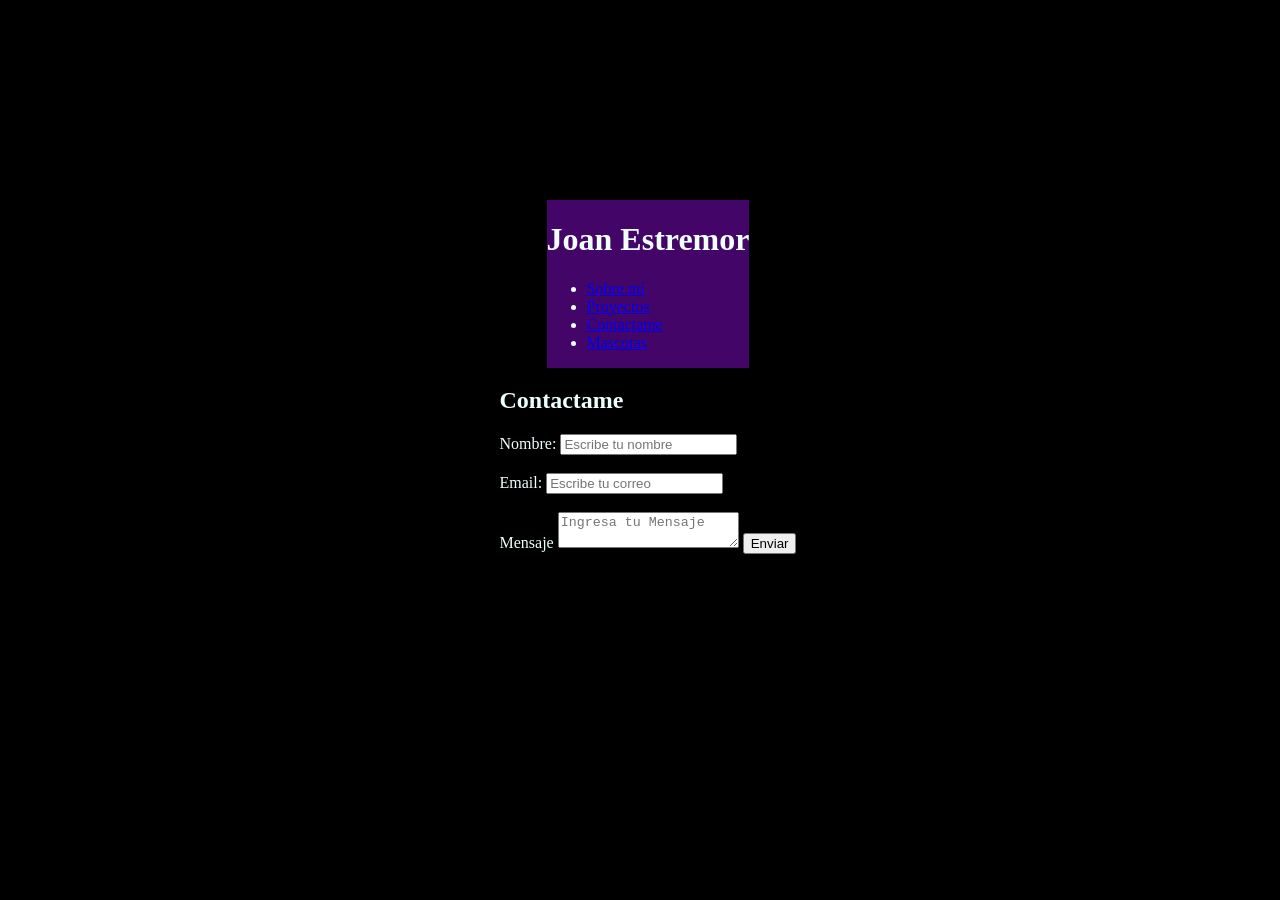
==== html/contactame.html @ 3b11854f "cambios y css" ====
<!DOCTYPE html>
<head>
    <meta charset="UTF-8">
    <meta name="viewport" content="width=device-width, initial-scale=1.0">
    <title>Contactame</title>
    <link rel="stylesheet" href="../CSS/Estilos.css">
</head>

<header>
    <h1>Joan Estremor</h1>
    <nav>
        <ul>
            <li><a href="sobre_mi.html">Sobre mí</a></li>
            <li><a href="https://github.com/JoanE-coder?tab=repositories" target="_blank">Proyectos</a></li>
            <li><a href="contactame.html">Contactame</a></li>
            <li><a href="mascotas.html">Mascotas</a></li>
        </ul>
    </nav>
</header>

<!-- Contacto -->
    <section id="contacto">
        <h2>Contactame</h2>
        <form>
            <label>Nombre:</label>
            <input type="text" placeholder="Escribe tu nombre" required>
            <br>
            <br>

            <label>Email:</label>
            <input type="email" placeholder="Escribe tu correo" required>
            <br>
            <br>

            <label>Mensaje</label>
            <textarea id="Mensaje" name="Mensaje" placeholder="Ingresa tu Mensaje"></textarea>
            <button type="submit">Enviar</button>
        </form>
---- CSS/Estilos.css ----
body{
    color: azure;
    width: 100%;
    height: 82vh;
    display: flex;
    flex-direction: column;
    align-items: center;
    justify-content: center;
    background-color: black;
    /* padding-top: -30; */
}

.botones{
    padding: 9px;
    border-radius: 80px;
    background-color: transparent;
    border: none;
}

.botones a{
    background-color: #440569;
    padding: 9px;
    border-radius: 80px;
    -webkit-border-radius: 80px;
    -moz-border-radius: 80px;
    -ms-border-radius: 80px;
    -o-border-radius: 80px;

}

.botones a:focus{
    background-color: rgb(211, 7, 160);
}

.greetings{
    font-size: 7rem;
    font-weight: 900;
}
.greetings > span{
    animation: glow 2.5s ease-in-out infinite;
}
@keyframes glow{
    0%, 100%{
        color: #fff;
        text-shadow: 0 0 12px #ff00d0, 0 0 50px #8405b6, 0 0 100px #8405b6;
    }
    10%, 90%{
        color: #111;
        text-shadow: none;
    }
}
.greetings > span:nth-child(2){
    animation-delay: .2s ;
}
.greetings > span:nth-child(3){
    animation-delay: .4s ;
}
.greetings > span:nth-child(4){
    animation-delay: .6s;
}
.greetings > span:nth-child(5){
    animation-delay: .8s;
}
.greetings > span:nth-child(6){
    animation-delay: 1s;
}

.greetings > span:nth-child(7){
    animation-delay: 1.3s;
}

.greetings > span:nth-child(8){
    animation-delay: 1.5s;
}

.greetings > span:nth-child(9){
    animation-delay: 1.7S;
}

.greetings > span:nth-child(10){
    animation-delay: 1.9s;
}

.greetings > span:nth-child(11){
    animation-delay: 1s;
}
.description{
    font-size: 1.5rem;
    margin-bottom: 20px;
}

.button a{
    text-decoration: none;
    font-size: 1rem;
    color: #111;
}

header {
    background: #440569;
}
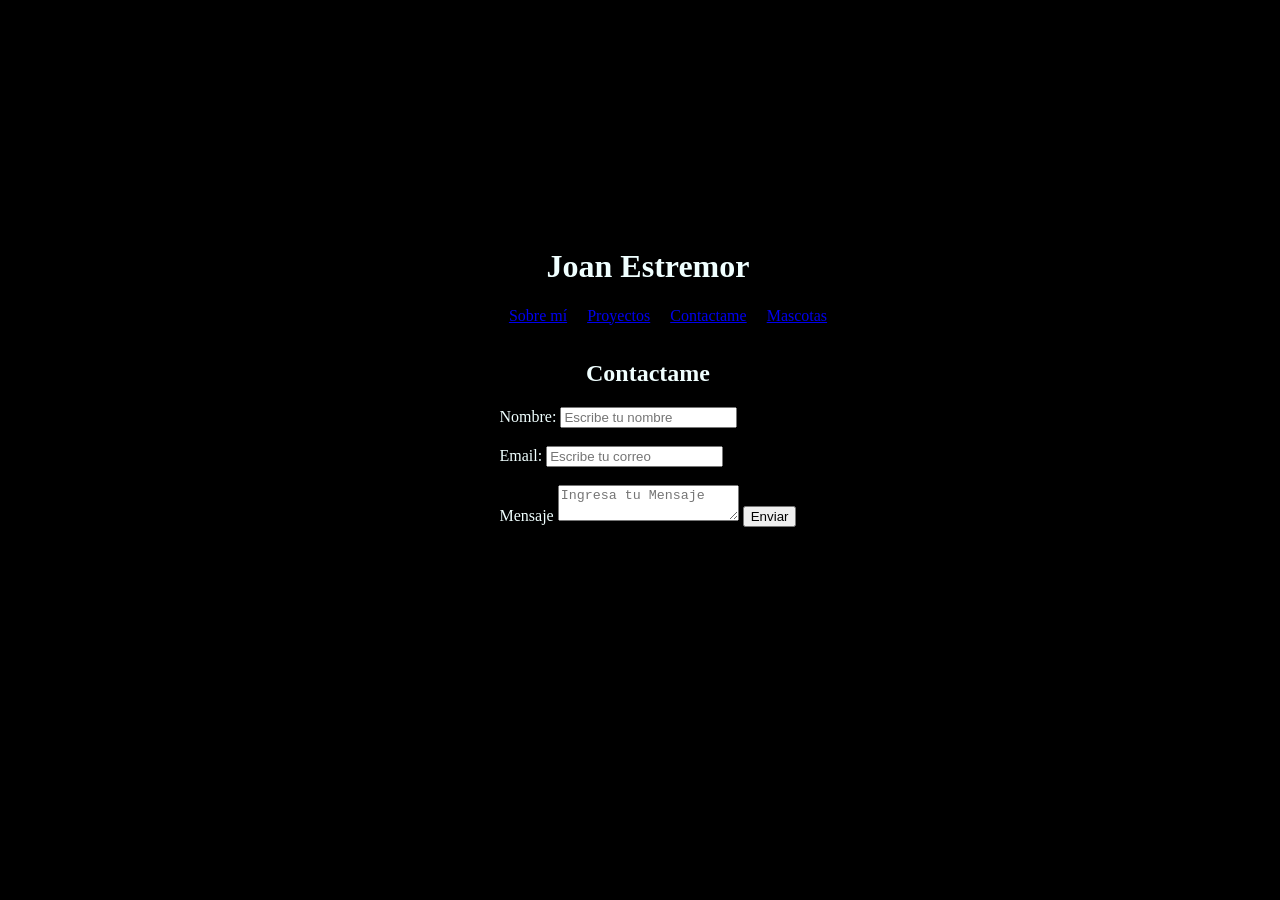
==== commit d0ef1e10: "nuevos cambios" ====
--- a/html/contactame.html
+++ b/html/contactame.html
@@ -1,38 +1,42 @@
 <!DOCTYPE html>
-<head>
-    <meta charset="UTF-8">
-    <meta name="viewport" content="width=device-width, initial-scale=1.0">
-    <title>Contactame</title>
-    <link rel="stylesheet" href="../CSS/Estilos.css">
-</head>
+<body>
 
-<header>
-    <h1>Joan Estremor</h1>
-    <nav>
-        <ul>
-            <li><a href="sobre_mi.html">Sobre mí</a></li>
-            <li><a href="https://github.com/JoanE-coder?tab=repositories" target="_blank">Proyectos</a></li>
-            <li><a href="contactame.html">Contactame</a></li>
-            <li><a href="mascotas.html">Mascotas</a></li>
-        </ul>
-    </nav>
-</header>
+    <head>
+        <meta charset="UTF-8">
+        <meta name="viewport" content="width=device-width, initial-scale=1.0">
+        <title>Contactame</title>
+        <link rel="stylesheet" href="../CSS/Estilos.css">
+    </head>
 
-<!-- Contacto -->
-    <section id="contacto">
-        <h2>Contactame</h2>
-        <form>
-            <label>Nombre:</label>
-            <input type="text" placeholder="Escribe tu nombre" required>
-            <br>
-            <br>
+    <header>
+        <h1>Joan Estremor</h1>
+        <nav>
+            <ul>
+                <li><a href="sobre_mi.html">Sobre mí</a></li>
+                <li><a href="https://github.com/JoanE-coder?tab=repositories" target="_blank">Proyectos</a></li>
+                <li><a href="contactame.html">Contactame</a></li>
+                <li><a href="mascotas.html">Mascotas</a></li>
+            </ul>
+        </nav>
+    </header>
 
-            <label>Email:</label>
-            <input type="email" placeholder="Escribe tu correo" required>
-            <br>
-            <br>
+    <!-- Contacto -->
+        <section id="contacto">
+            <h2>Contactame</h2>
+            <form>
+                <label>Nombre:</label>
+                <input type="text" placeholder="Escribe tu nombre" required>
+                <br>
+                <br>
 
-            <label>Mensaje</label>
-            <textarea id="Mensaje" name="Mensaje" placeholder="Ingresa tu Mensaje"></textarea>
-            <button type="submit">Enviar</button>
-        </form>+                <label>Email:</label>
+                <input type="email" placeholder="Escribe tu correo" required>
+                <br>
+                <br>
+
+                <label>Mensaje</label>
+                <textarea id="Mensaje" name="Mensaje" placeholder="Ingresa tu Mensaje"></textarea>
+                <button type="submit">Enviar</button>
+            </form>
+    
+</body>
--- a/CSS/Estilos.css
+++ b/CSS/Estilos.css
@@ -95,6 +95,36 @@
     color: #111;
 }
 
-header {
-    background: #440569;
+/* Galería */
+.galeria {
+    display: flex;
+    justify-content: space-around;
+    flex-wrap: wrap;
+}
+
+article {
+    text-align: center;
+    margin: 10px;
+}
+
+/* Imágenes */
+img {
+    width: 200px;
+    border-radius: 10px;
+    box-shadow: 0 4px 8px rgb(157, 10, 241);
+    }
+    
+nav ul {
+    display: flex;
+    justify-content: center;
+    gap: 20px;
+    list-style: none;
+}
+
+h1 {
+    text-align: center;
+}
+
+h2 {
+    text-align: center;
 }
